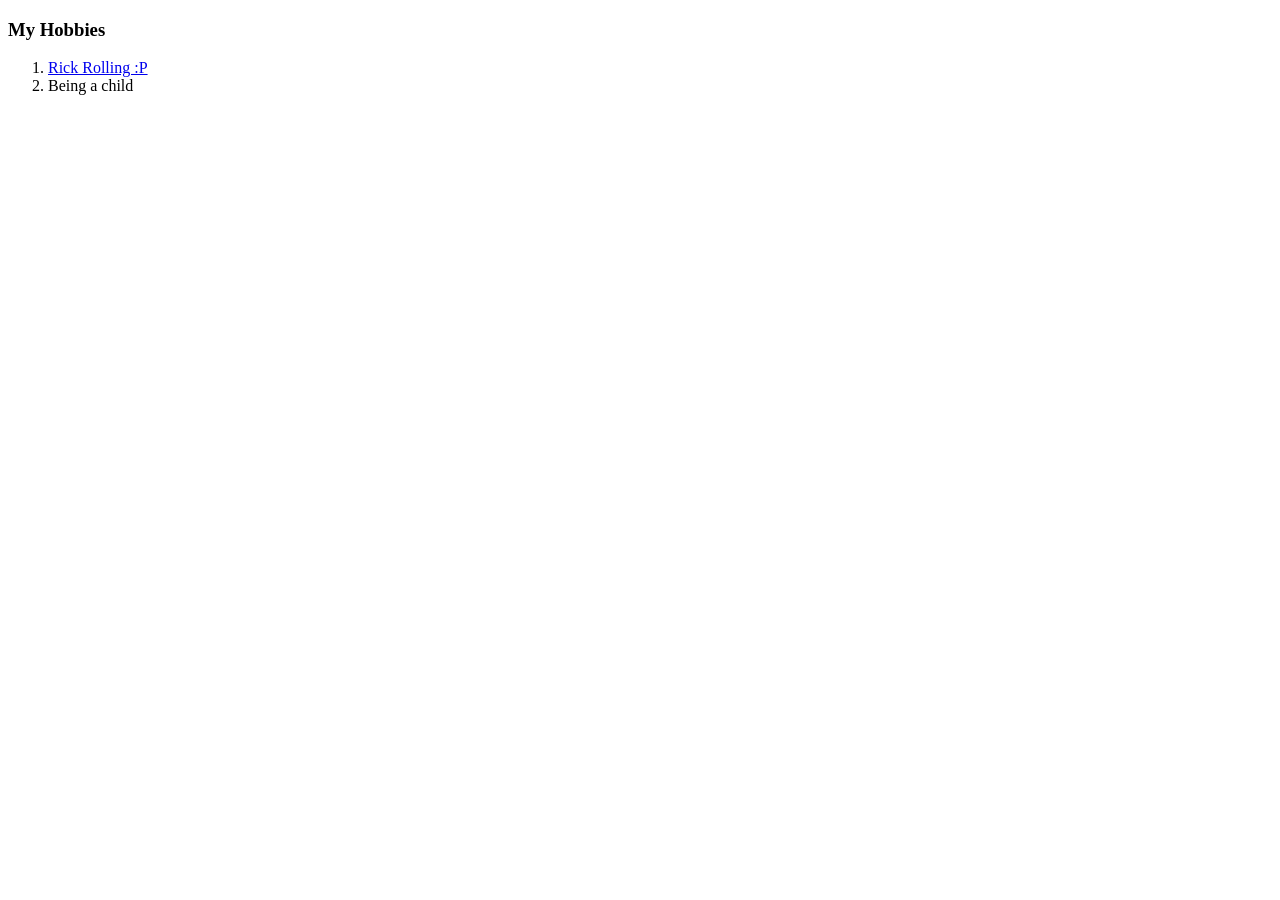
==== hobbies.html @ 3f2a24f8 "Add files via upload" ====
<!DOCTYPE html>
<html>
  <head>
    <meta charset="utf-8">
    <title>My Hobbies</title>
    <link rel="stylesheet" href="css/styles.css">
  </head>
  <body>
    <h3>My Hobbies</h3>
    <ol>
      <li><a href="https://www.youtube.com/watch?v=xfr64zoBTAQ">Rick Rolling :P</a></li>
      <li>Being a child</li>
    </ol>
  </body>
</html>
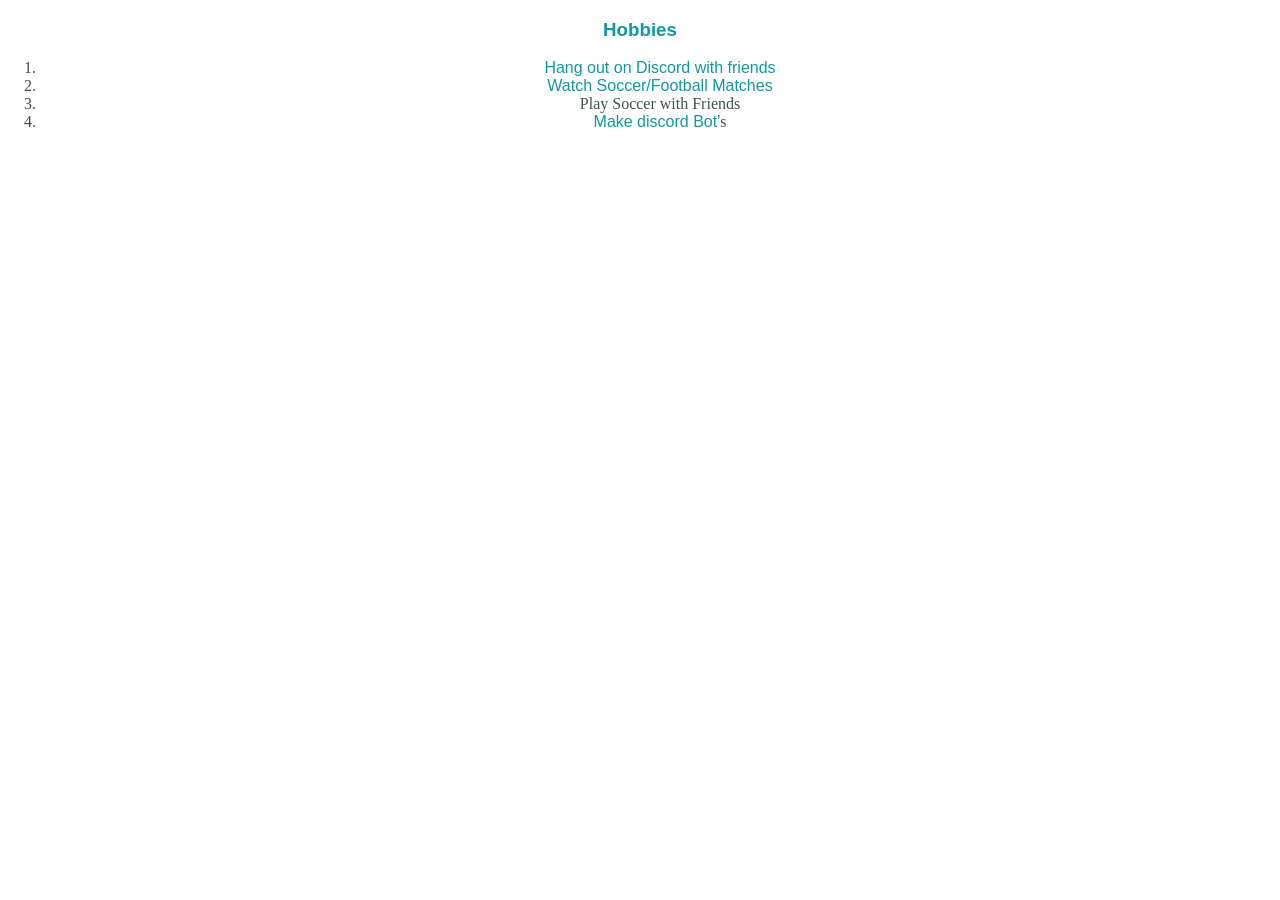
==== commit 1ebcdc48: "Add files via upload" ====
--- a/hobbies.html
+++ b/hobbies.html
@@ -1,15 +1,19 @@
 <!DOCTYPE html>
-<html>
+<html lang="en" dir="ltr">
   <head>
     <meta charset="utf-8">
     <title>My Hobbies</title>
+
     <link rel="stylesheet" href="css/styles.css">
+
   </head>
   <body>
-    <h3>My Hobbies</h3>
-    <ol>
-      <li><a href="https://www.youtube.com/watch?v=xfr64zoBTAQ">Rick Rolling :P</a></li>
-      <li>Being a child</li>
-    </ol>
+    <h3>Hobbies</h3>
+  <ol>
+    <li><a href="file:///C:/Users/cesar/OneDrive/Pictures/Saved%20Pictures/Screenshot_375.png">Hang out on Discord with friends</a></li>
+    <li><a href="https://www.youtube.com/watch?v=Qb6xMp1fJ1Y">Watch Soccer/Football Matches</a></li>
+    <li>Play Soccer with Friends</li>
+    <li><a href="file:///C:/Users/cesar/OneDrive/Pictures/Saved%20Pictures/Screenshot_374.png">Make discord Bot'</a>s</li>
+  </ol>
   </body>
 </html>
--- a/css/styles.css
+++ b/css/styles.css
@@ -0,0 +1,152 @@
+body {
+  margin: 0;
+  text-align: center;
+  font-family: 'Merriweather', serif;
+  color: #40514E;
+}
+
+h1 {
+  margin: 3.125% auto 0 auto;
+  font-family: 'Sacramento', cursive;
+  font-size: 562.5%;
+  color: #66BFBF;
+  line-height: 2;
+}
+
+h2 {
+  font-family: 'Montserrat', sans-serif;
+  font-size: 250%;
+  color: #66BFBF;
+  font-weight: normal;
+  padding-bottom: 10px
+}
+
+h3 {
+  font-family: 'Montserrat', sans-serif;
+  color: #11999E;
+}
+
+.top-container {
+  background-color: #E4F9F5;
+  padding-top: 100px;
+}
+
+
+.middle-container {
+  margin: 100px 0;
+}
+
+
+.bottom-container {
+  background-color: #66BFBF;
+  padding: 50px 0 20px
+}
+
+.top-cloud {
+  position: absolute;
+  right: 300px;
+  top: 40px;
+}
+
+.bottom-cloud {
+  position: absolute;
+  left: 250px;
+  bottom: 300px
+}
+
+.skill {
+  width: 25%;
+  float: left;
+  margin-right: 30px;
+}
+
+.wood1n {
+  width: 300px;
+  height: 300px;
+}
+
+.skill-row {
+  width: 50%;
+  margin: 100px auto 100px auto;
+  text-align: center;
+}
+
+.moderator {
+  width: 25%;
+  float: right;
+  margin-right: 30px;
+}
+
+
+.intro {
+  width: 30%;
+  margin: auto;
+}
+
+
+p {
+  line-height: 1.5;
+}
+
+
+hr {
+  border-style: none;
+  border-top-style: dotted;
+  width: 5%;
+  border-color: green;
+  border-width: 5px;
+  margin: 3% auto 3% auto;
+}
+
+
+.contact-message {
+  width: 40%;
+  margin: 40px auto 60px auto;
+}
+
+
+.btn {
+  background: #11cdd4;
+  background-image: -webkit-linear-gradient(top, #11cdd4, #11999e);
+  background-image: -moz-linear-gradient(top, #11cdd4, #11999e);
+  background-image: -ms-linear-gradient(top, #11cdd4, #11999e);
+  background-image: -o-linear-gradient(top, #11cdd4, #11999e);
+  background-image: linear-gradient(to bottom, #11cdd4, #11999e);
+  -webkit-border-radius: 8;
+  -moz-border-radius: 8;
+  border-radius: 8px;
+  font-family: 'Montserrat', sans-serif;
+  color: #ffffff;
+  font-size: 20px;
+  padding: 10px 20px 10px 20px;
+  text-decoration: none;
+}
+
+.btn:hover {
+  background: #30e3cb;
+  background-image: -webkit-linear-gradient(top, #30e3cb, #2bc4ad);
+  background-image: -moz-linear-gradient(top, #30e3cb, #2bc4ad);
+  background-image: -ms-linear-gradient(top, #30e3cb, #2bc4ad);
+  background-image: -o-linear-gradient(top, #30e3cb, #2bc4ad);
+  background-image: linear-gradient(to bottom, #30e3cb, #2bc4ad);
+  text-decoration: none;
+}
+
+
+a {
+  color: #11999E;
+  font-family: 'Montserrat', sans-serif;
+  text-decoration: none;
+}
+
+
+a:hover {
+  color: #EAF6F6;
+}
+
+
+.copyright {
+  color: #EAF6F6;
+  font-size: 0.75rem;
+  padding: 20px 0;
+}
